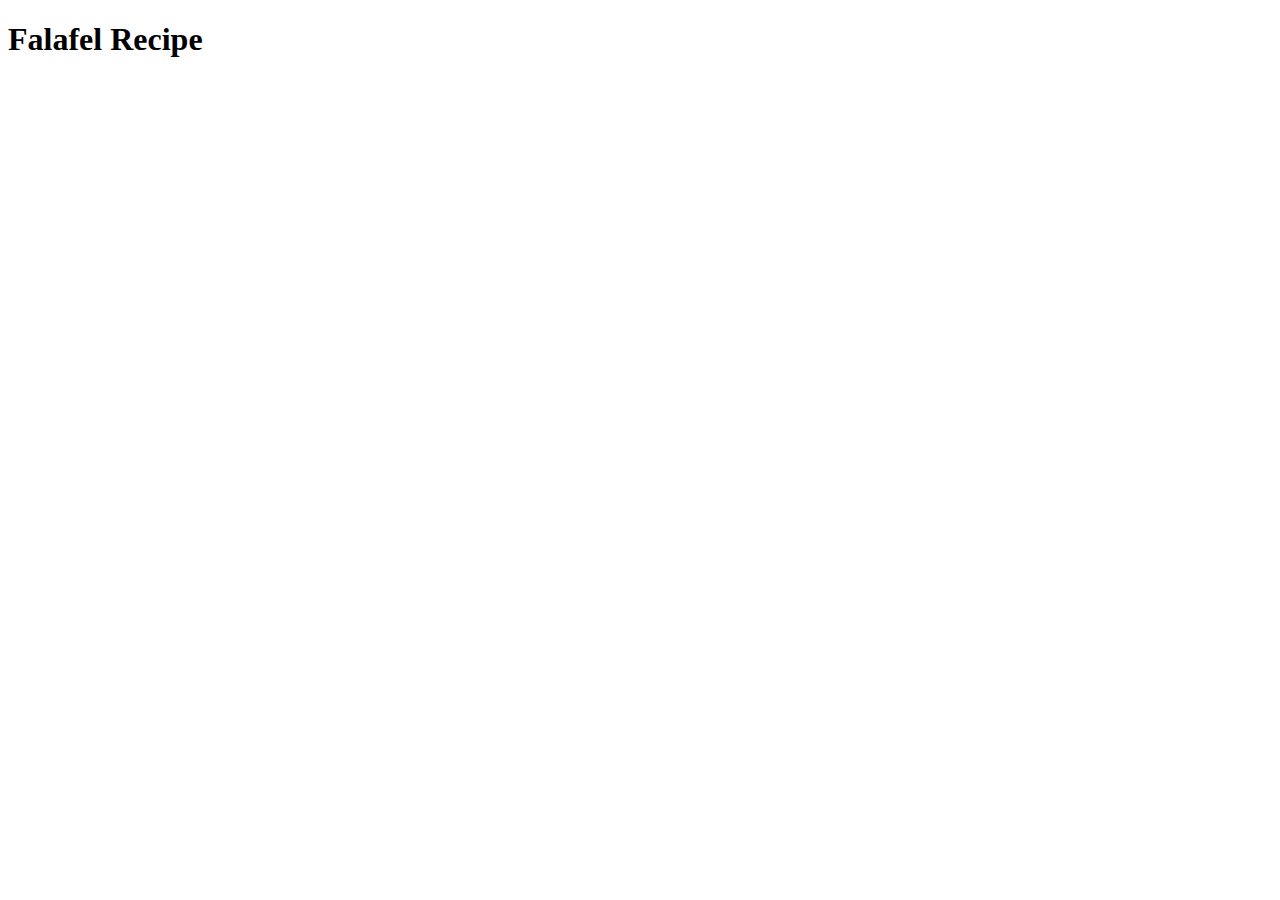
==== recipies/falafel.html @ 750ea05b "Create index.html homepage and falafel.html first recipie" ====
<!DOCTYPE html>
<html lang="en">
  <head>
    <meta charset="UTF-8" />
    <meta http-equiv="X-UA-Compatible" content="IE=edge" />
    <meta name="viewport" content="width=device-width, initial-scale=1.0" />
    <title>Falafel Recipe</title>
  </head>
  <body>
    <h1>Falafel Recipe</h1>
  </body>
</html>
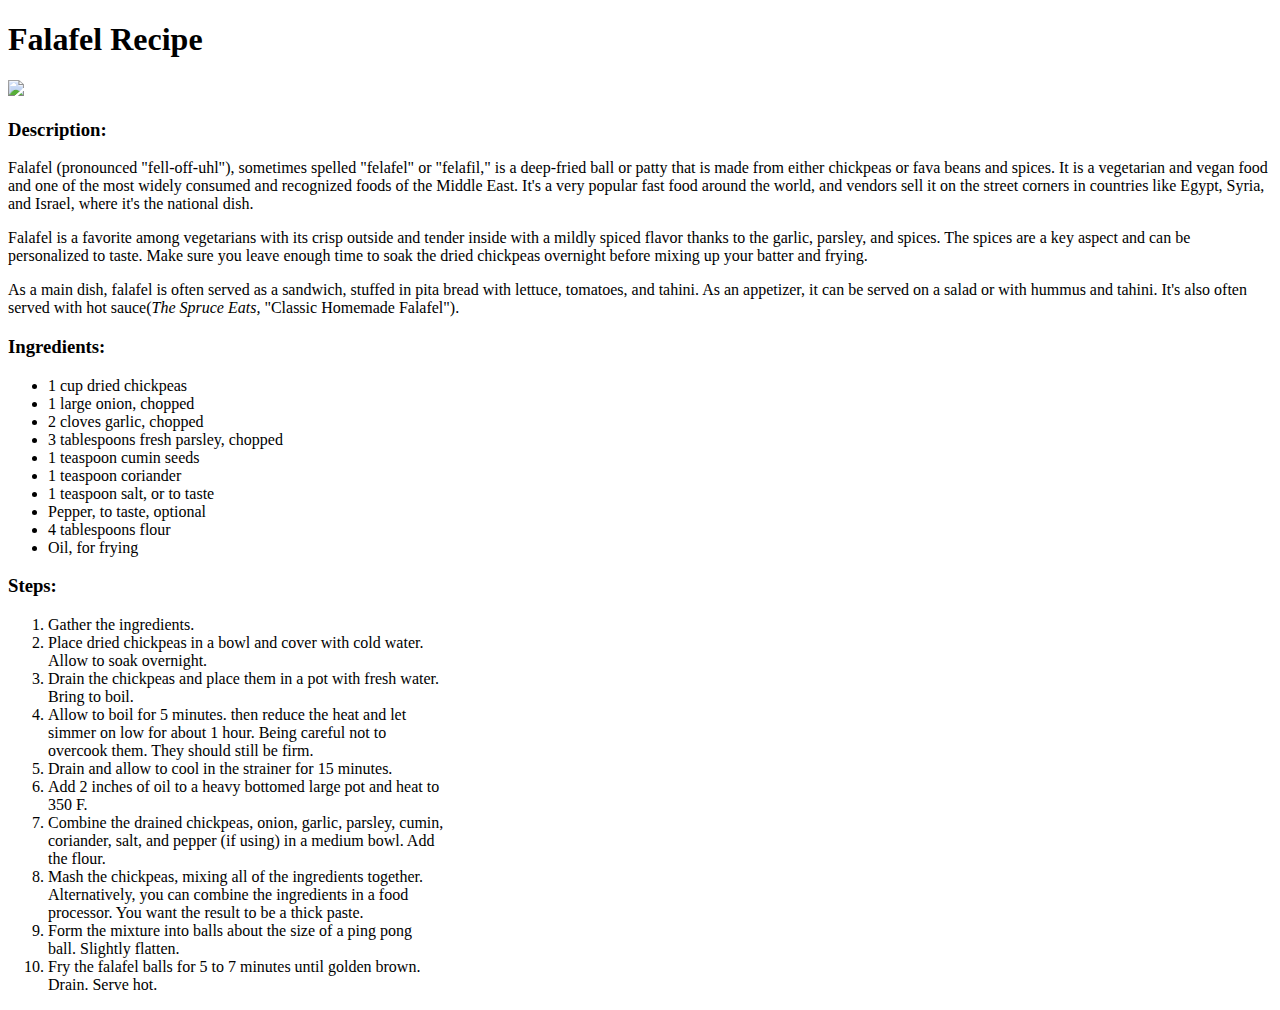
==== commit 5f711c72: "complete recipe for falafel.html" ====
--- a/recipies/falafel.html
+++ b/recipies/falafel.html
@@ -8,5 +8,85 @@
   </head>
   <body>
     <h1>Falafel Recipe</h1>
+    <img
+      src="https://www.thespruceeats.com/thmb/MeKAOV6yvzVhHqj10-C2da3xuNk=/3000x1687/smart/filters:no_upscale()/what-is-falafel-2355693-Hero_01-ba33428ae8704932ba4e43b526bb81ff.jpg"
+      width="900"
+    />
+    <h3>Description:</h3>
+    <p>
+      Falafel (pronounced "fell-off-uhl"), sometimes spelled "felafel" or
+      "felafil," is a deep-fried ball or patty that is made from either
+      chickpeas or fava beans and spices. It is a vegetarian and vegan food and
+      one of the most widely consumed and recognized foods of the Middle East.
+      It's a very popular fast food around the world, and vendors sell it on the
+      street corners in countries like Egypt, Syria, and Israel, where it's the
+      national dish.
+    </p>
+    <p>
+      Falafel is a favorite among vegetarians with its crisp outside and tender
+      inside with a mildly spiced flavor thanks to the garlic, parsley, and
+      spices. The spices are a key aspect and can be personalized to taste. Make
+      sure you leave enough time to soak the dried chickpeas overnight before
+      mixing up your batter and frying.
+    </p>
+    <p>
+      As a main dish, falafel is often served as a sandwich, stuffed in pita
+      bread with lettuce, tomatoes, and tahini. As an appetizer, it can be
+      served on a salad or with hummus and tahini. It's also often served with
+      hot sauce(<em>The Spruce Eats, </em>"Classic Homemade Falafel").
+    </p>
+    <h3>Ingredients:</h3>
+    <ul>
+      <li>1 cup dried chickpeas</li>
+      <li>1 large onion, chopped</li>
+      <li>2 cloves garlic, chopped</li>
+      <li>3 tablespoons fresh parsley, chopped</li>
+      <li>1 teaspoon cumin seeds</li>
+      <li>1 teaspoon coriander</li>
+      <li>1 teaspoon salt, or to taste</li>
+      <li>Pepper, to taste, optional</li>
+      <li>4 tablespoons flour</li>
+      <li>Oil, for frying</li>
+    </ul>
+    <h3>Steps:</h3>
+    <ol>
+      <li>Gather the ingredients.</li>
+      <li>
+        Place dried chickpeas in a bowl and cover with cold water.<br />Allow to
+        soak overnight.
+      </li>
+      <li>
+        Drain the chickpeas and place them in a pot with fresh water.<br />Bring
+        to boil.
+      </li>
+      <li>
+        Allow to boil for 5 minutes. then reduce the heat and let<br />
+        simmer on low for about 1 hour. Being careful not to<br />
+        overcook them. They should still be firm.
+      </li>
+      <li>Drain and allow to cool in the strainer for 15 minutes.</li>
+      <li>
+        Add 2 inches of oil to a heavy bottomed large pot and heat to <br />350
+        F.
+      </li>
+      <li>
+        Combine the drained chickpeas, onion, garlic, parsley, cumin,<br />
+        coriander, salt, and pepper (if using) in a medium bowl. Add<br />
+        the flour.
+      </li>
+      <li>
+        Mash the chickpeas, mixing all of the ingredients together.<br />
+        Alternatively, you can combine the ingredients in a food<br />
+        processor. You want the result to be a thick paste.
+      </li>
+      <li>
+        Form the mixture into balls about the size of a ping pong<br />
+        ball. Slightly flatten.
+      </li>
+      <li>
+        Fry the falafel balls for 5 to 7 minutes until golden brown.<br />
+        Drain. Serve hot.
+      </li>
+    </ol>
   </body>
 </html>
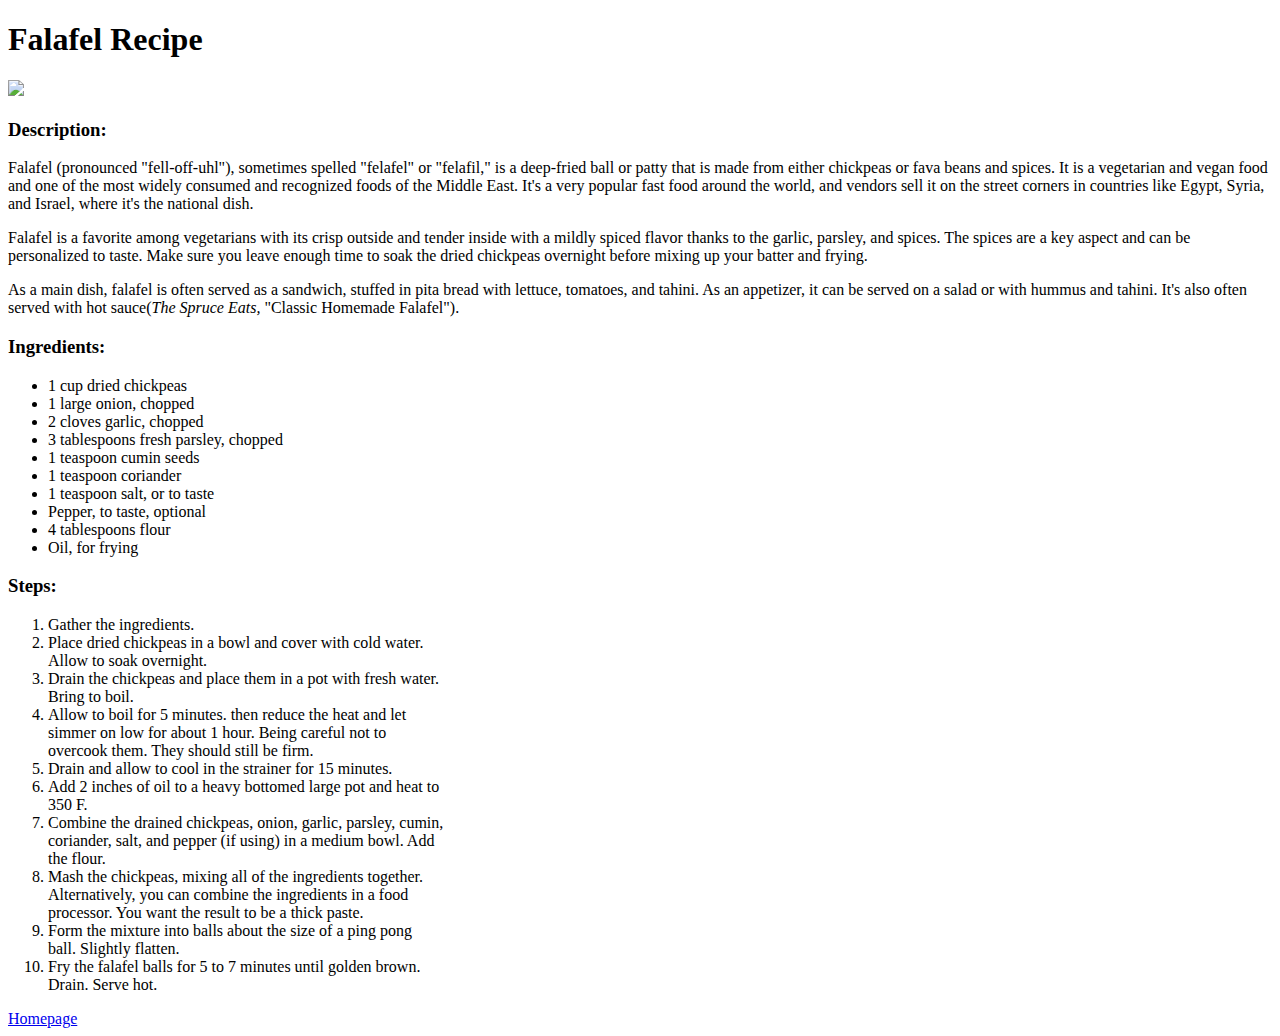
==== commit 6fbbb352: "complete new tacos.html file in recipies. Add new file sushi.html" ====
--- a/recipies/falafel.html
+++ b/recipies/falafel.html
@@ -88,5 +88,6 @@
         Drain. Serve hot.
       </li>
     </ol>
+    <a href="../index.html">Homepage</a>
   </body>
 </html>
